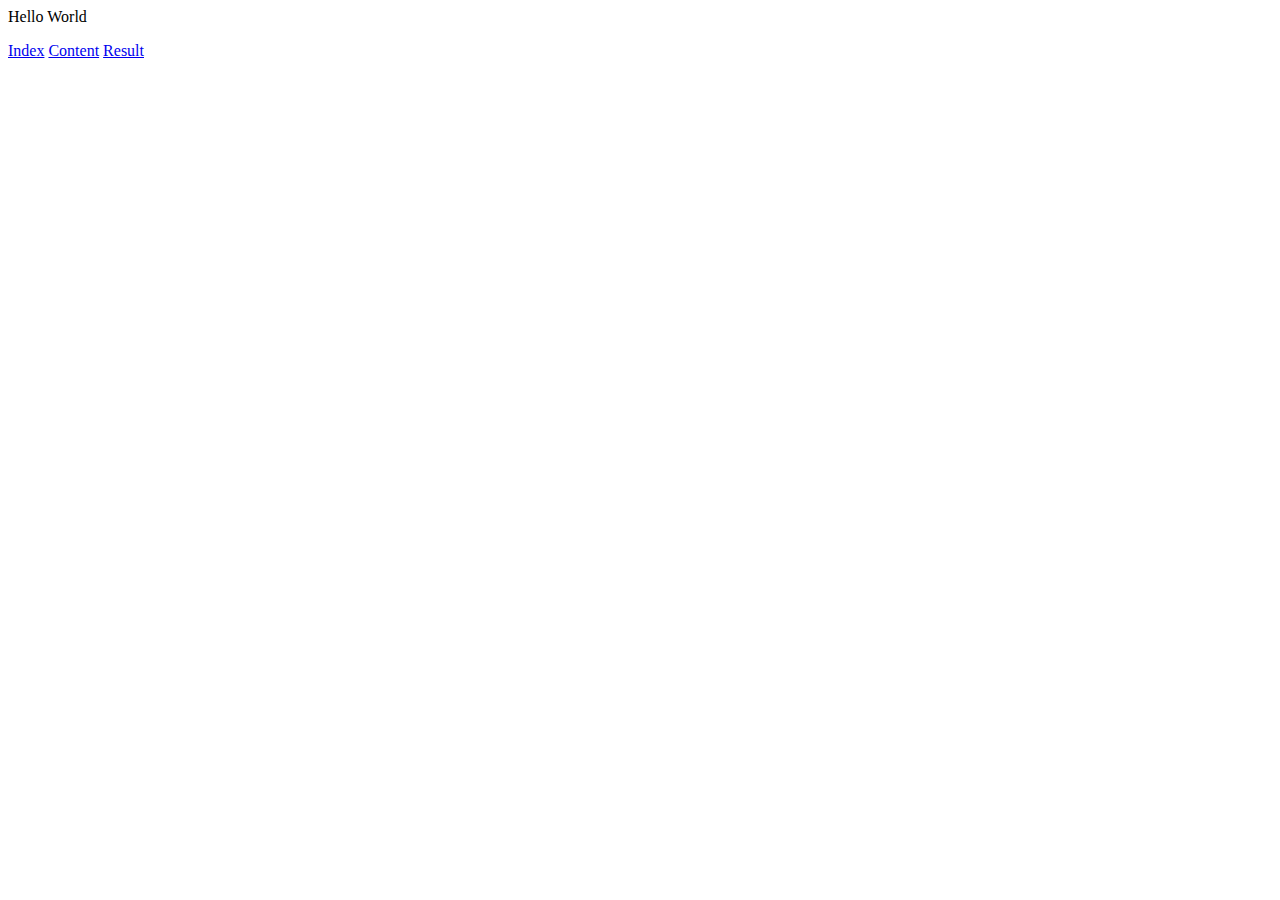
==== html maker/index.html @ 72c3edc0 "Add project files." ====
<HTML>
<HEAD>
<META NAME="GENERATOR" Content="Microsoft Visual Studio">
<TITLE>Index</TITLE>
</HEAD>
<BODY>

	<p> Hello World </p>
	<a href="index.html">Index</a>
	<a href="content.html">Content</a>
	<a href="results.html">Result</a>


</BODY>
</HTML>
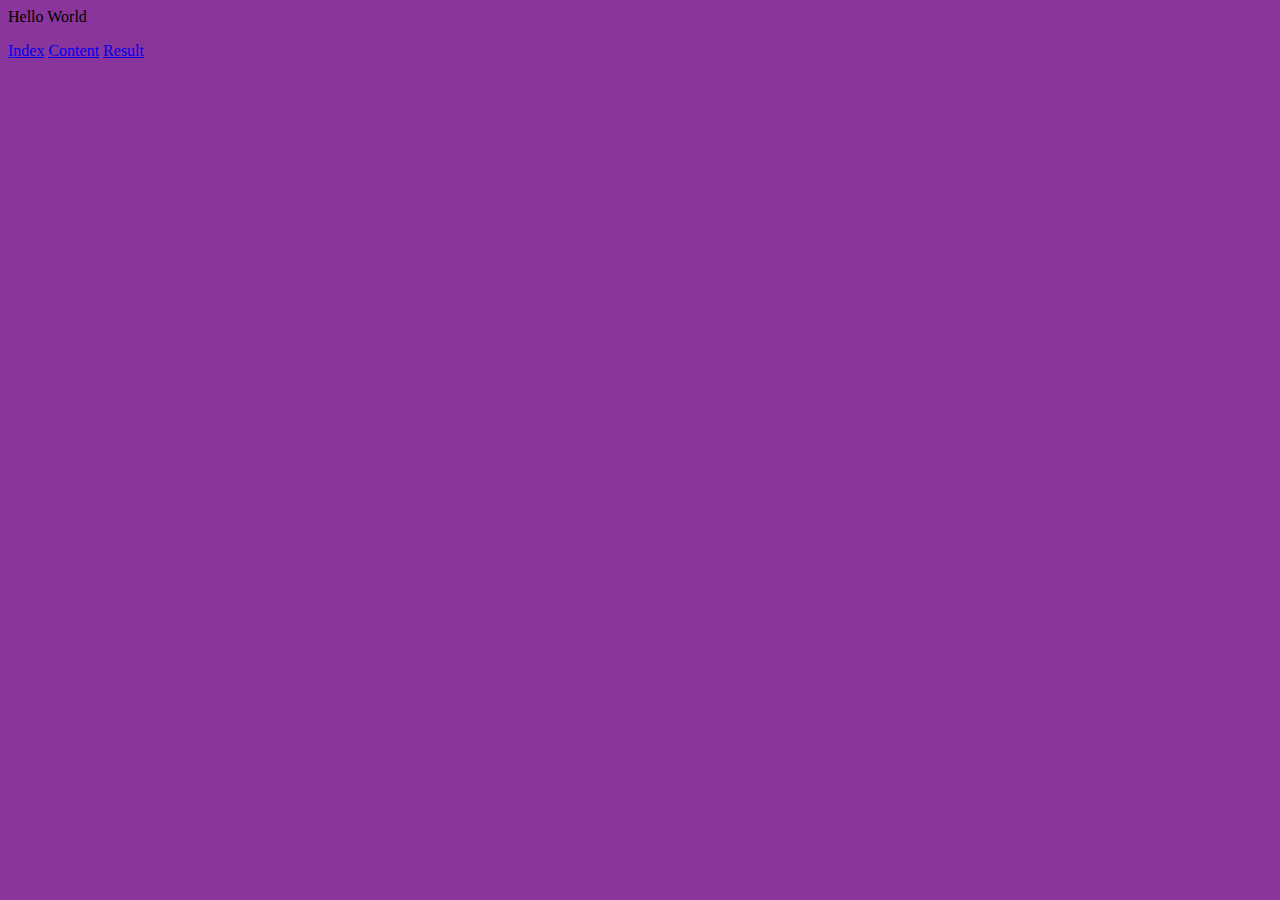
==== commit d865185a: "Update" ====
--- a/html maker/index.html
+++ b/html maker/index.html
@@ -1,6 +1,7 @@
 <HTML>
 <HEAD>
 <META NAME="GENERATOR" Content="Microsoft Visual Studio">
+<LINK rel="stylesheet" type="text/css" href="StyleSheet.css">
 <TITLE>Index</TITLE>
 </HEAD>
 <BODY>
--- a/html maker/StyleSheet.css
+++ b/html maker/StyleSheet.css
@@ -0,0 +1,4 @@
+BODY
+{
+	background-color: rgb(131 42 150 / 0.95);
+}